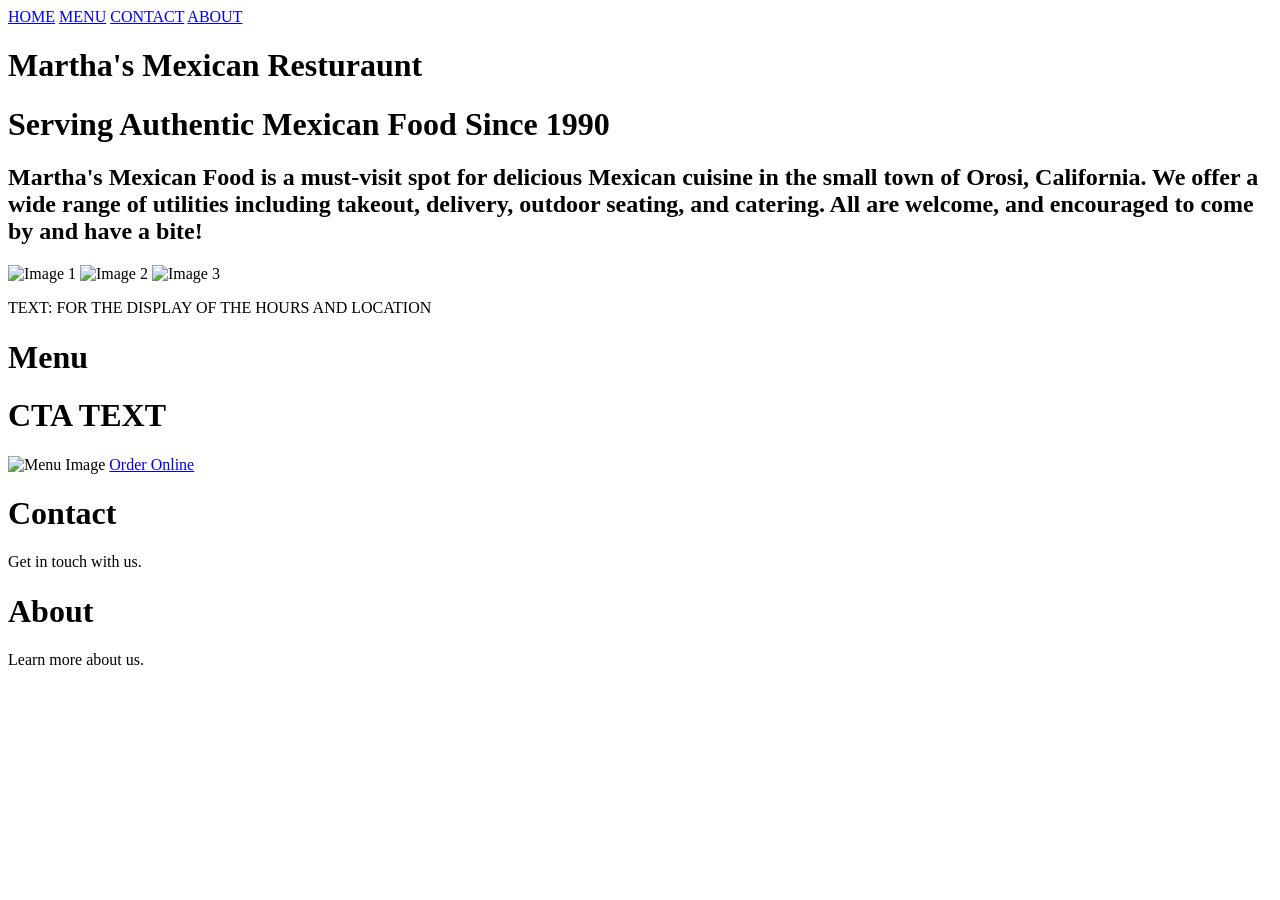
==== home.html @ 56c7c050 "3 of the 4 HTML files that I have done for the website. NOTE: I used AI for assistance for fixing my" ====
<!DOCTYPE html>
<html lang="en">

  <head>
    <meta charset="UTF-8">
    <title>home</title>
    <link rel="stylesheet" href="./style.css">

  </head>
    
  <body>
  <!DOCTYPE html>
<html lang="en">
<head>
  <meta charset="UTF-8">
  <title>Simple Navbar</title>
</head>
<body>

  <!-- Link to CSS so it works right -->
  <link rel="stylesheet" href="styles.css">

  <!-- Navigation Bar -->
  <div class="navbar">
    <a href="#" onclick="showPage('home')">HOME</a>
    <a href="#" onclick="showPage('menu')">MENU</a>
    <a href="#" onclick="showPage('contact')">CONTACT</a>
    <a href="#" onclick="showPage('about')">ABOUT</a>
  </div>

  <!-- Pages -->
  <div id="home" class="page active">
    <h1>Martha's Mexican Resturaunt</h1>

    <!-- CTA -->
    <h1>Serving Authentic Mexican Food Since 1990</h1>

    <!-- WELCOME MESSAGE -->
    <h2>
      Martha's Mexican Food is a must-visit spot for delicious Mexican cuisine in the small town of Orosi, California. 
      We offer a wide range of utilities including takeout, delivery, outdoor seating, and catering. 
      All are welcome, and encouraged to come by and have a bite!
    </h2>

    <!-- IMAGES -->
    <div>
        <img src="https://i.postimg.cc/sfZWfmDD/homepage2.png" alt="Image 1">
        <img src="https://i.postimg.cc/hjXddbLp/homepage1.png" alt="Image 2">
        <img src="https://i.postimg.cc/PrW8Yqw4/homepage3.png" alt="Image 3">
    </div>

    <!-- HOURS AND LOCATION -->
    <p>TEXT: FOR THE DISPLAY OF THE HOURS AND LOCATION</p>

  </div>

  <div id="menu" class="page">
    <h1>Menu</h1>
     <meta charset="UTF-8">
  <title>Menu Page</title>
</head>
<body>

  <!-- CTA TEXT -->
  <h1>CTA TEXT</h1>

  <!-- IMAGE -->
  <img src="" alt="Menu Image">

  <!-- ORDER ONLINE LINK -->
  <a href="#">Order Online</a>

  </div>

  <div id="contact" class="page">
    <h1>Contact</h1>
    <p>Get in touch with us.</p>
  </div>

  <div id="about" class="page">
    <h1>About</h1>
    <p>Learn more about us.</p>
  </div>


  <script>
    function showPage(pageId) {
      const pages = document.querySelectorAll('.page');
      pages.forEach(page => page.classList.remove('active'));

      document.getElementById(pageId).classList.add('active');
    }
  </script>

</body>
</html>
    
  </body>
  
</html>
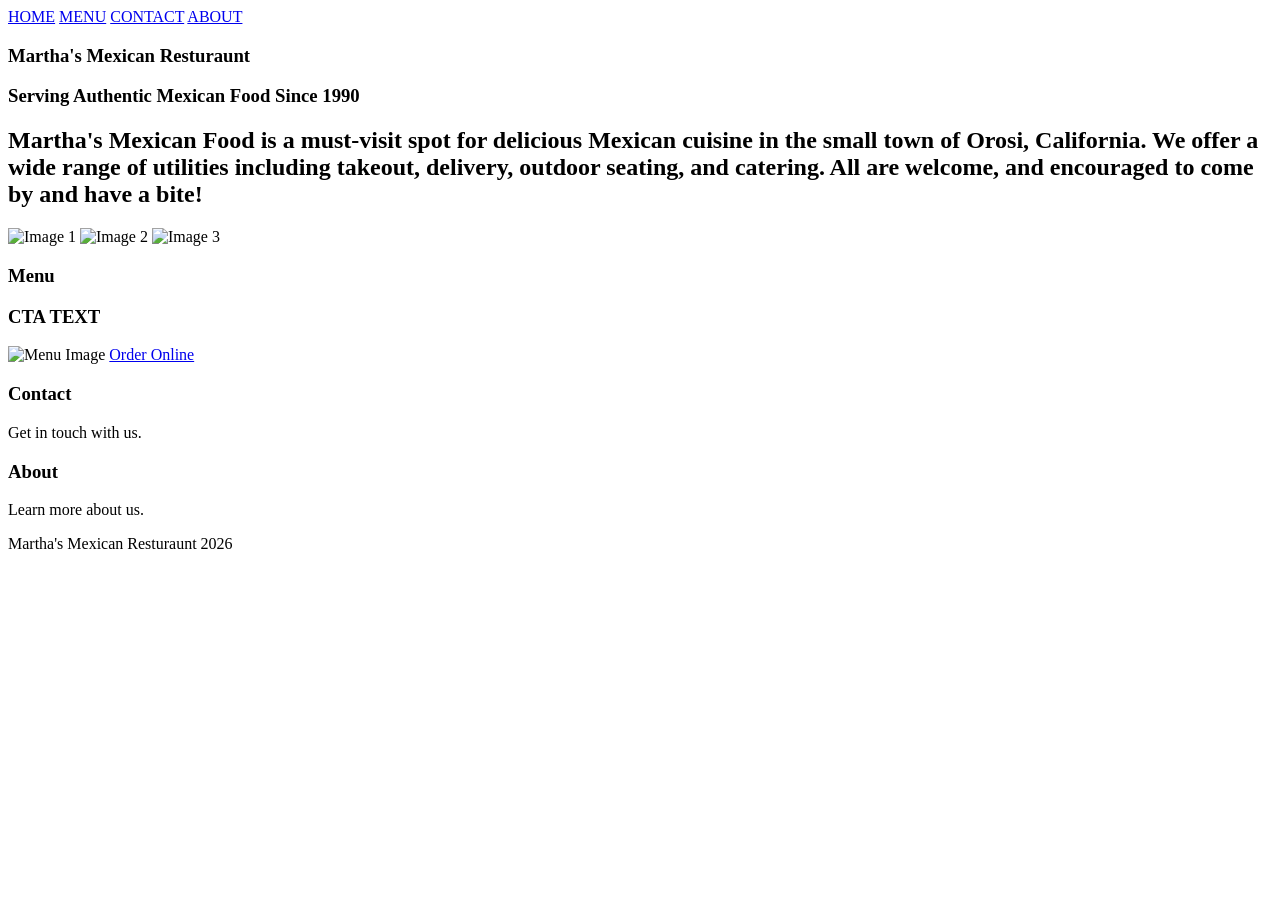
==== commit 5516b11d: "Add files via upload" ====
--- a/home.html
+++ b/home.html
@@ -3,8 +3,8 @@
 
   <head>
     <meta charset="UTF-8">
-    <title>home</title>
-    <link rel="stylesheet" href="./style.css">
+    <title>menu</title>
+    
 
   </head>
     
@@ -13,23 +13,29 @@
 <html lang="en">
 <head>
   <meta charset="UTF-8">
-  <title>Simple Navbar</title>
+  <meta name="viewport" content="width=device-width, initial-scale=1.0">
+  <title>Menu Page</title>
 </head>
 <body>
 
-  <!-- Link to CSS so it works right -->
-  <link rel="stylesheet" href="styles.css">
+  <header>
 
-  <!-- Navigation Bar -->
-  <div class="navbar">
-    <a href="#" onclick="showPage('home')">HOME</a>
-    <a href="#" onclick="showPage('menu')">MENU</a>
-    <a href="#" onclick="showPage('contact')">CONTACT</a>
-    <a href="#" onclick="showPage('about')">ABOUT</a>
-  </div>
+    <!-- Navigation Bar -->
+    <nav class="navbar">
+      <a href="#" onclick="showPage('home')">HOME</a>
+      <a href="#" onclick="showPage('menu')">MENU</a>
+      <a href="#" onclick="showPage('contact')">CONTACT</a>
+      <a href="#" onclick="showPage('about')">ABOUT</a>
+    </nav>
 
-  <!-- Pages -->
-  <div id="home" class="page active">
+  </header>
+
+  <main>
+
+    <section id="home" class="page active">
+
+      <article>
+
     <h1>Martha's Mexican Resturaunt</h1>
 
     <!-- CTA -->
@@ -48,9 +54,6 @@
         <img src="https://i.postimg.cc/hjXddbLp/homepage1.png" alt="Image 2">
         <img src="https://i.postimg.cc/PrW8Yqw4/homepage3.png" alt="Image 3">
     </div>
-
-    <!-- HOURS AND LOCATION -->
-    <p>TEXT: FOR THE DISPLAY OF THE HOURS AND LOCATION</p>
 
   </div>
 
@@ -82,6 +85,11 @@
     <p>Learn more about us.</p>
   </div>
 
+  </main>
+
+  <footer>
+    <p> Martha's Mexican Resturaunt 2026 </p>
+  </footer>
 
   <script>
     function showPage(pageId) {
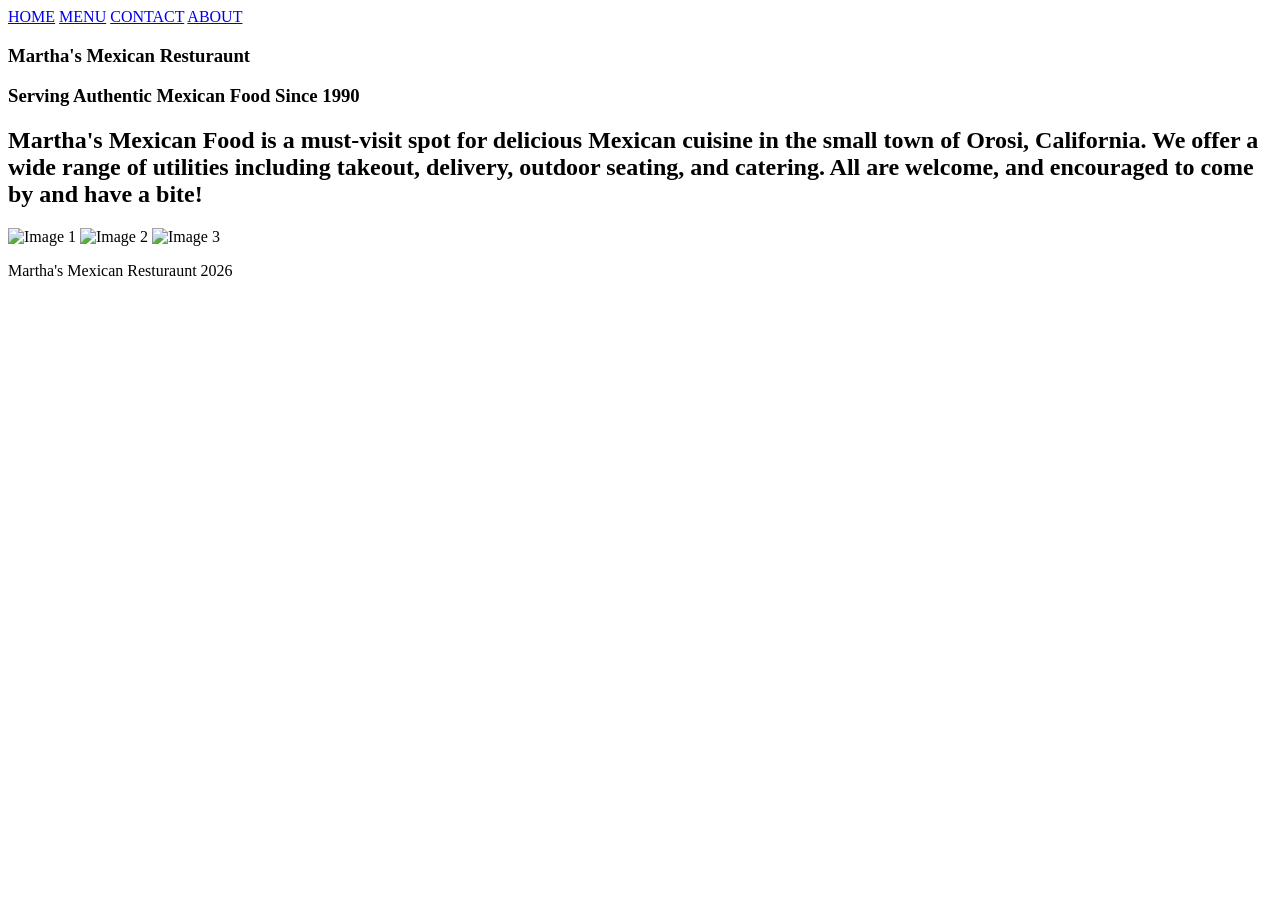
==== commit 3e855bec: "Add files via upload" ====
--- a/home.html
+++ b/home.html
@@ -1,4 +1,15 @@
 <!DOCTYPE html>
+<html lang="en">
+
+  <head>
+    <meta charset="UTF-8">
+    <title>Untitled</title>
+    
+
+  </head>
+    
+  <body>
+  <!DOCTYPE html>
 <html lang="en">
 
   <head>
@@ -57,33 +68,6 @@
 
   </div>
 
-  <div id="menu" class="page">
-    <h1>Menu</h1>
-     <meta charset="UTF-8">
-  <title>Menu Page</title>
-</head>
-<body>
-
-  <!-- CTA TEXT -->
-  <h1>CTA TEXT</h1>
-
-  <!-- IMAGE -->
-  <img src="" alt="Menu Image">
-
-  <!-- ORDER ONLINE LINK -->
-  <a href="#">Order Online</a>
-
-  </div>
-
-  <div id="contact" class="page">
-    <h1>Contact</h1>
-    <p>Get in touch with us.</p>
-  </div>
-
-  <div id="about" class="page">
-    <h1>About</h1>
-    <p>Learn more about us.</p>
-  </div>
 
   </main>
 
@@ -106,3 +90,7 @@
   </body>
   
 </html>
+    
+  </body>
+  
+</html>
